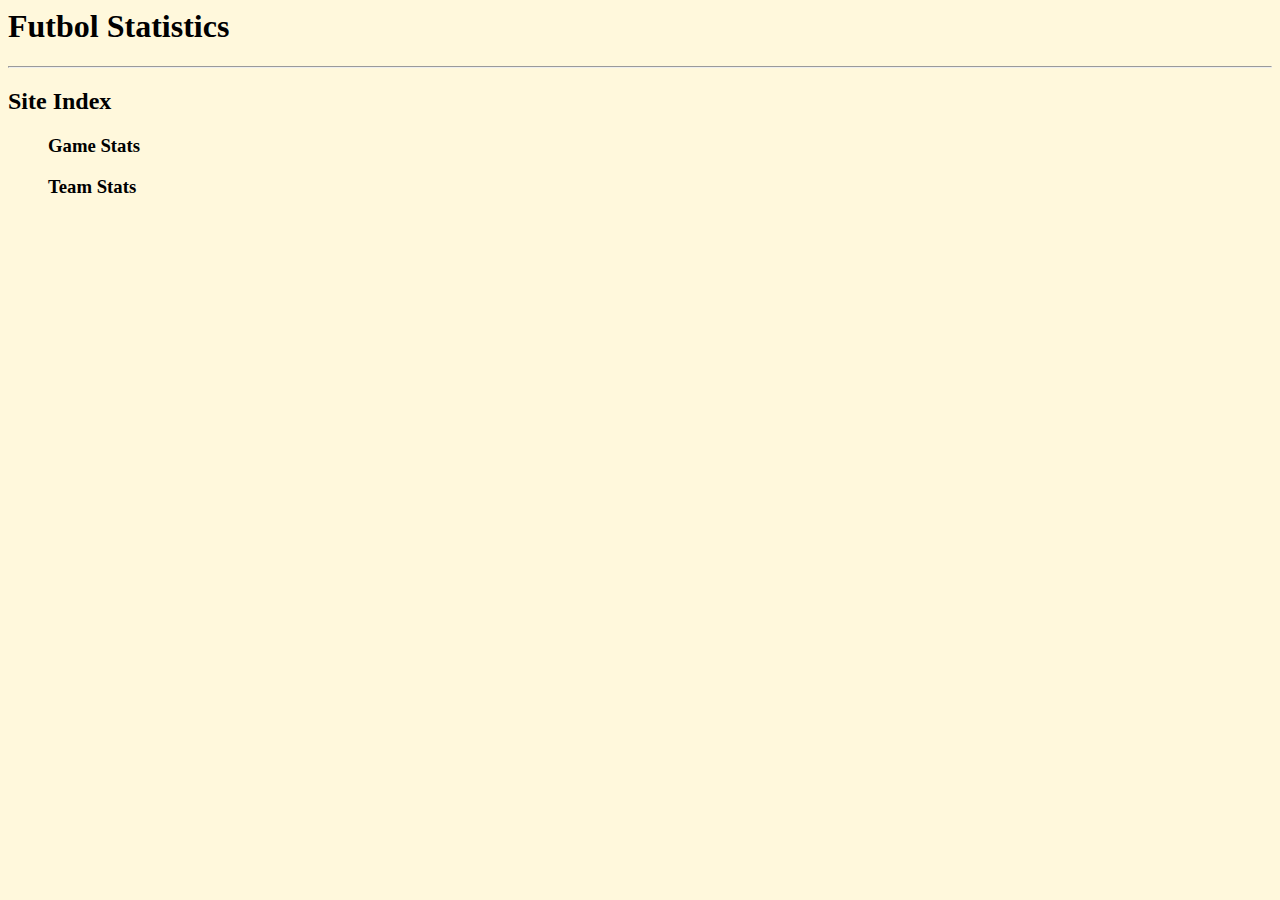
==== home/index.html @ 6721f7d1 "Website functionality" ====
<html lang="en-US">
        <head>
          <meta charset = "UTF-8">
          <title> Futbol Stats</title>
          <link rel="stylesheet" href="stylesheet.css" />
        </head>

        <body>
          <h1> Futbol Statistics</h1>
          <hr>

          <h2>Site Index</h2>
          <ul>
            <h3>Game Stats</h3>
            <h3>Team Stats</h3>
            <h3><Season Stats</h3>
          </ul>
        </body>
      </html>
---- home/stylesheet.css ----
table, th, td {
  border: 2px solid black;
  text-align: center;
}

th {
  font-weight: 900;
}

body {
  background-color: cornsilk;
}
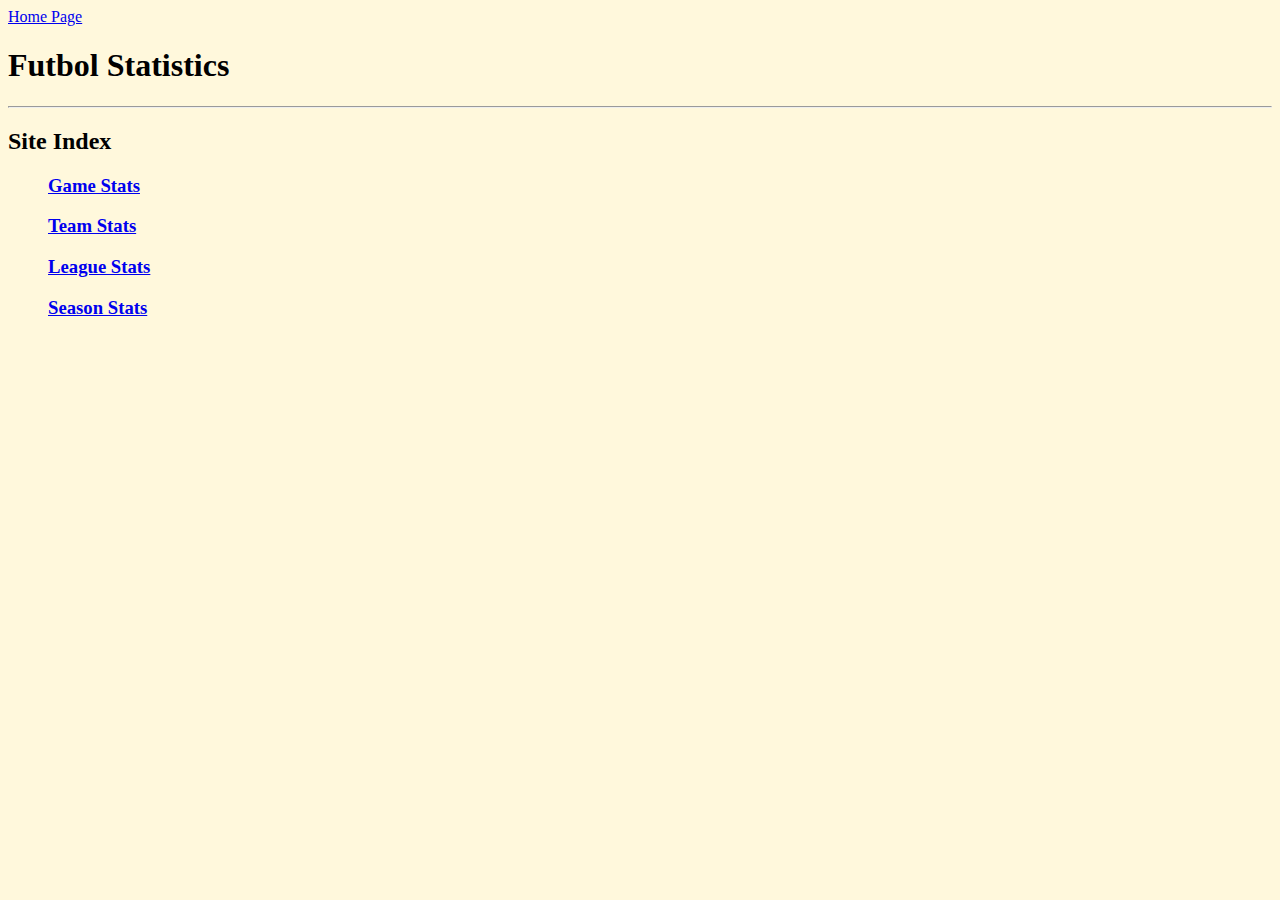
==== commit 300747b4: "Created all Stat pages, and Game stat Highest total Score working" ====
--- a/home/index.html
+++ b/home/index.html
@@ -2,7 +2,7 @@
       <html lang="en-US">
         <head>
           <meta charset = "UTF-8">
-          <title> Futbol Stats</title>
+          <title> Futbol Stats</title> <a href="./index.html"> Home Page</a>
           <link rel="stylesheet" href="stylesheet.css" />
         </head>
 
@@ -11,11 +11,12 @@
           <hr>
 
           <h2>Site Index</h2>
-          <ul>
-            <h3>Game Stats</h3>
-            <h3>Team Stats</h3>
-            <h3><Season Stats</h3>
-          </ul>
+          <ol>
+            <h3><a href="./game_stats.html"> Game Stats </a></h3>
+            <h3><a href="./team_stats.html"> Team Stats </a></h3>
+            <h3><a href="./league_stats.html">League Stats</a></h3>
+            <h3><a href="./season_stats.html">Season Stats</a></h3>
+          </ol>
         </body>
       </html>
     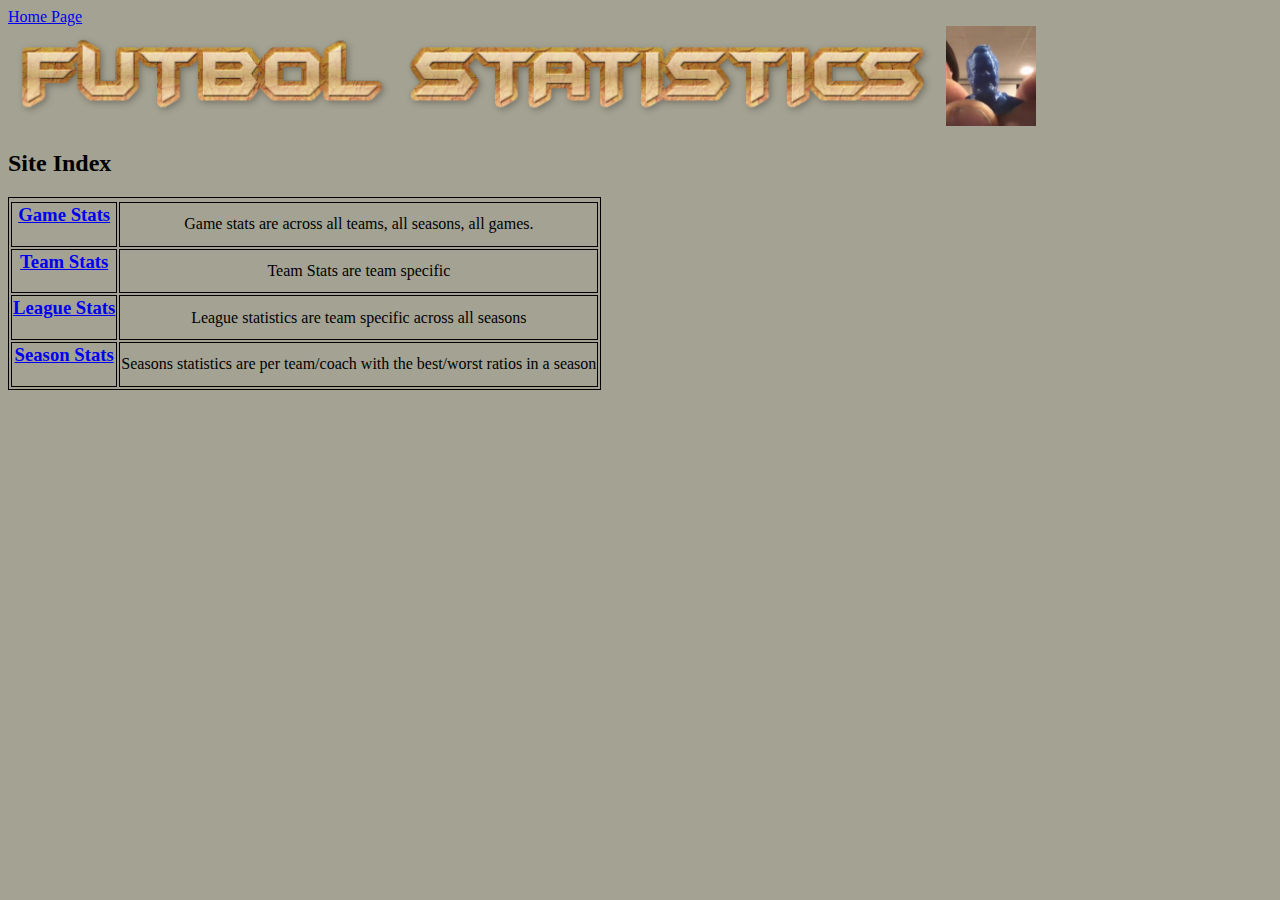
==== commit acda974e: "added more info to website" ====
--- a/home/index.html
+++ b/home/index.html
@@ -1,22 +1,36 @@
 
       <html lang="en-US">
-        <head>
+      <head>
           <meta charset = "UTF-8">
-          <title> Futbol Stats</title> <a href="./index.html"> Home Page</a>
           <link rel="stylesheet" href="stylesheet.css" />
+          <a href="./index.html" id="homePage"> Home Page</a>
+          <br>
+          <img src="./images/futbol_statistics.png" height="100" /img>
         </head>
 
         <body>
-          <h1> Futbol Statistics</h1>
-          <hr>
-
-          <h2>Site Index</h2>
-          <ol>
-            <h3><a href="./game_stats.html"> Game Stats </a></h3>
-            <h3><a href="./team_stats.html"> Team Stats </a></h3>
-            <h3><a href="./league_stats.html">League Stats</a></h3>
-            <h3><a href="./season_stats.html">Season Stats</a></h3>
-          </ol>
+        <img src="./images/sensai_sal.png" height="100"/img>
+          <table>
+            <tr>
+              <h2 colspan="2">Site Index</h2>
+            </tr>
+            <tr>
+              <td><h3><a href="./game_stats.html" id="gameStats"> Game Stats </a></h3></td>
+              <td> Game stats are across all teams, all seasons, all games. </td>
+            </tr>
+            <tr>
+              <td><h3><a href="./team_stats.html"> Team Stats </a></h3></td>
+              <td> Team Stats are team specific </td>
+            </tr>
+            <tr>
+              <td><h3><a href="./league_stats.html">League Stats</a></h3></td>
+              <td>League statistics are team specific across all seasons </td>
+            </tr>
+            <tr>
+              <td><h3><a href="./season_stats.html">Season Stats</a></h3></td>
+              <td> Seasons statistics are per team/coach with the best/worst ratios in a season</td>
+            </tr>
+          </table>
         </body>
       </html>
     --- a/home/stylesheet.css
+++ b/home/stylesheet.css
@@ -1,5 +1,5 @@
 table, th, td {
-  border: 2px solid black;
+  border: 1px solid black;
   text-align: center;
 }
 
@@ -7,6 +7,13 @@
   font-weight: 900;
 }
 
+head {
+  border:1px solid black;
+  background-color: #A4A393;
+}
+
 body {
-  background-color: cornsilk;
+  border:1pk solid black;
+  background-color: #A4A393;
+  text-align: left;
 }
